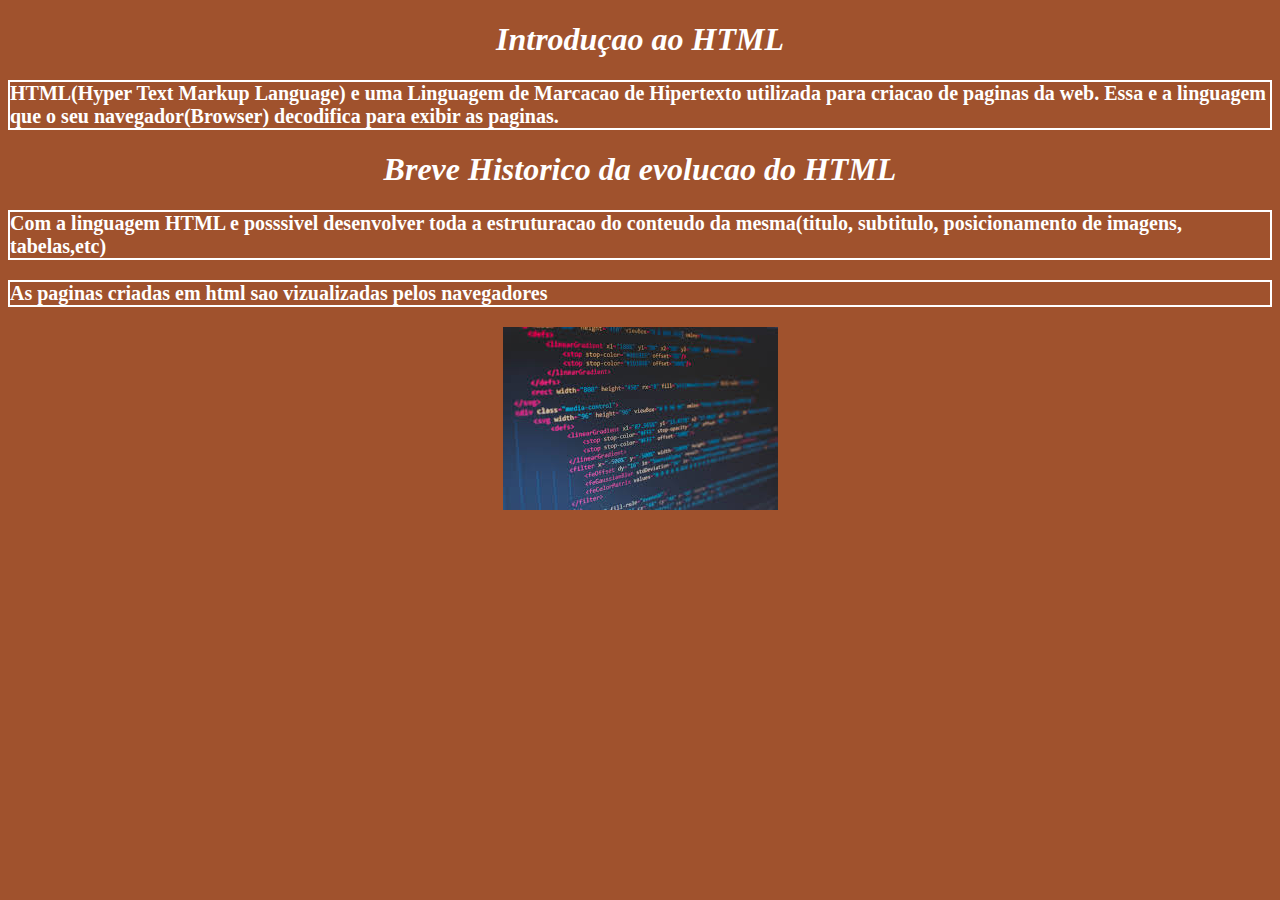
==== index.html @ d1abaa72 "Segunda versão do meu site com CSS." ====
<!DOCTYPE html>
<html>
<head>
	<title>Primeiro site do 1ºC</title>
	<style type="text/css">

		body{background-color: #A0522D;


	}

	h1{color: #fff;
		text-align: center;
		font-style: italic;


	}

	

	p{border: 2px solid #fff;
		color: #fff;
		font-size: 20px;
		font-weight: bold;


	}

	figure{text-align: center;
		border:5px;


	}






	</style>
</head>
<body>
	<h1>Introduçao ao HTML</h1>
	<p>HTML(Hyper Text Markup Language) e uma Linguagem de Marcacao de Hipertexto utilizada para criacao de paginas da web. Essa e a linguagem que o seu navegador(Browser) decodifica para exibir as paginas.</p>
	<h1>Breve Historico da evolucao do HTML</h1>
	<p>Com a linguagem HTML e posssivel desenvolver toda a estruturacao do conteudo da mesma(titulo, subtitulo, posicionamento de imagens, tabelas,etc) </p>
	<p>As paginas criadas em html sao vizualizadas pelos navegadores</p>
	<figure>
	<img src="img/evo.png" alt="Imagem de codigos">
	<figure>

</body>
</html>
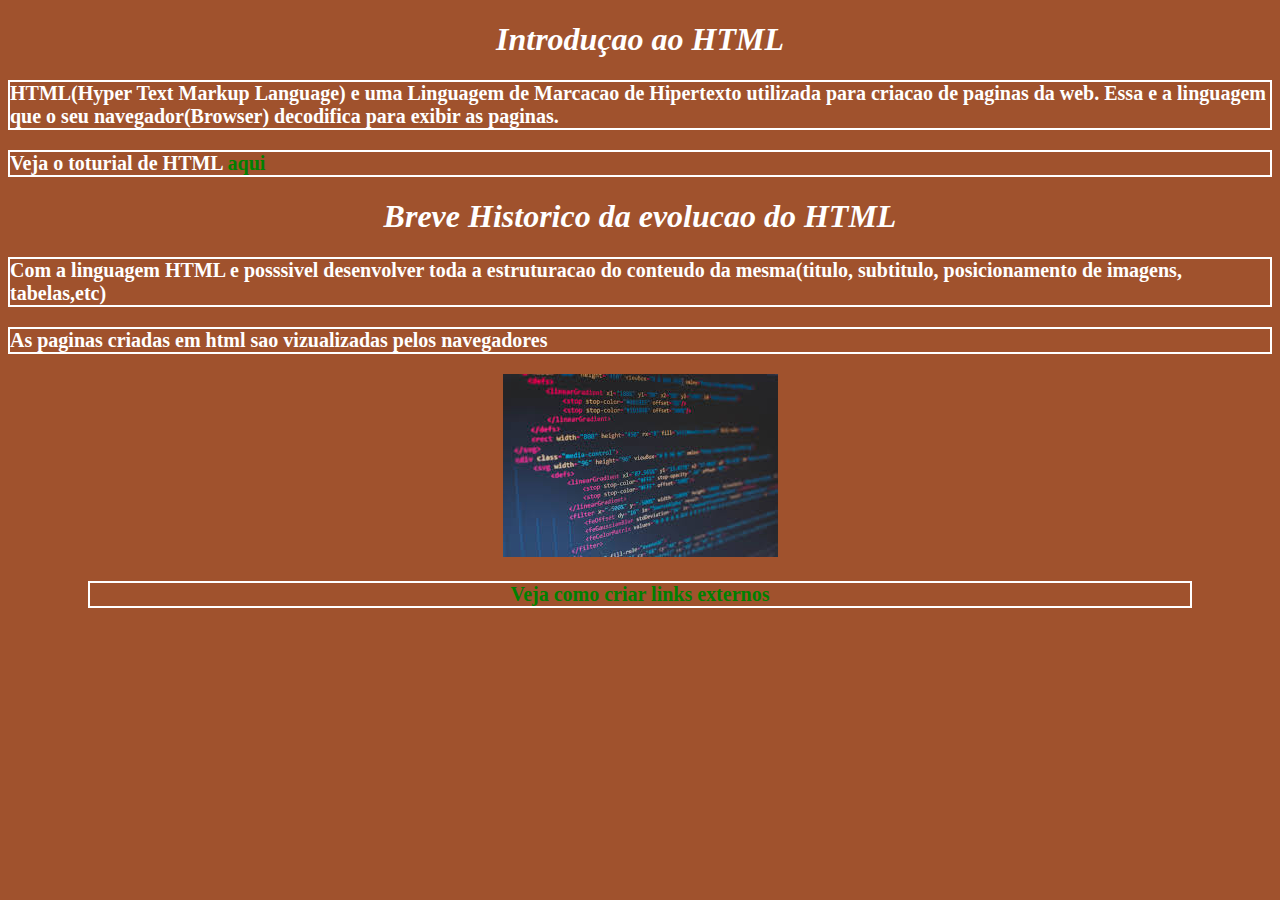
==== commit 84581710: "Add files via upload" ====
--- a/index.html
+++ b/index.html
@@ -1,53 +1,24 @@
 <!DOCTYPE html>
-<html>
+<html lang="pt-br">
 <head>
+	<meta charset="utf-8">
+	<meta name="viewport" content="width-device,initial-scale=1.0">
 	<title>Primeiro site do 1ºC</title>
-	<style type="text/css">
-
-		body{background-color: #A0522D;
+	<link rel="stylesheet" type="text/css" href="css/estilo.css">
 
 
-	}
-
-	h1{color: #fff;
-		text-align: center;
-		font-style: italic;
-
-
-	}
-
-	
-
-	p{border: 2px solid #fff;
-		color: #fff;
-		font-size: 20px;
-		font-weight: bold;
-
-
-	}
-
-	figure{text-align: center;
-		border:5px;
-
-
-	}
-
-
-
-
-
-
-	</style>
 </head>
 <body>
 	<h1>Introduçao ao HTML</h1>
 	<p>HTML(Hyper Text Markup Language) e uma Linguagem de Marcacao de Hipertexto utilizada para criacao de paginas da web. Essa e a linguagem que o seu navegador(Browser) decodifica para exibir as paginas.</p>
+	<p>Veja o toturial de HTML <a href="https://www.w3schools.com/html/html_links.asp">aqui</a></p>
 	<h1>Breve Historico da evolucao do HTML</h1>
 	<p>Com a linguagem HTML e posssivel desenvolver toda a estruturacao do conteudo da mesma(titulo, subtitulo, posicionamento de imagens, tabelas,etc) </p>
 	<p>As paginas criadas em html sao vizualizadas pelos navegadores</p>
 	<figure>
 	<img src="img/evo.png" alt="Imagem de codigos">
 	<figure>
+		<p><a href="#" target="_blank">Veja como criar links externos</a></p>
 
 </body>
 </html>--- a/css/estilo.css
+++ b/css/estilo.css
@@ -0,0 +1,51 @@
+body{background-color: #A0522D;
+
+
+	}
+
+	h1{color: #fff;
+		text-align: center;
+		font-style: italic;
+
+
+	}
+
+	
+
+	p{border: 2px solid #fff;
+		color: #fff;
+		font-size: 20px;
+		font-weight: bold;
+
+
+	}
+
+	figure{text-align: center;
+		border:5px;
+
+
+	}
+
+	a:link {
+  color: green;
+  background-color: transparent;
+  text-decoration: none;
+}
+
+a:visited {
+  color: pink;
+  background-color: transparent;
+  text-decoration: none;
+}
+
+a:hover {
+  color: red;
+  background-color: transparent;
+  text-decoration: underline;
+}
+
+a:active {
+  color: yellow;
+  background-color: transparent;
+  text-decoration: underline;
+}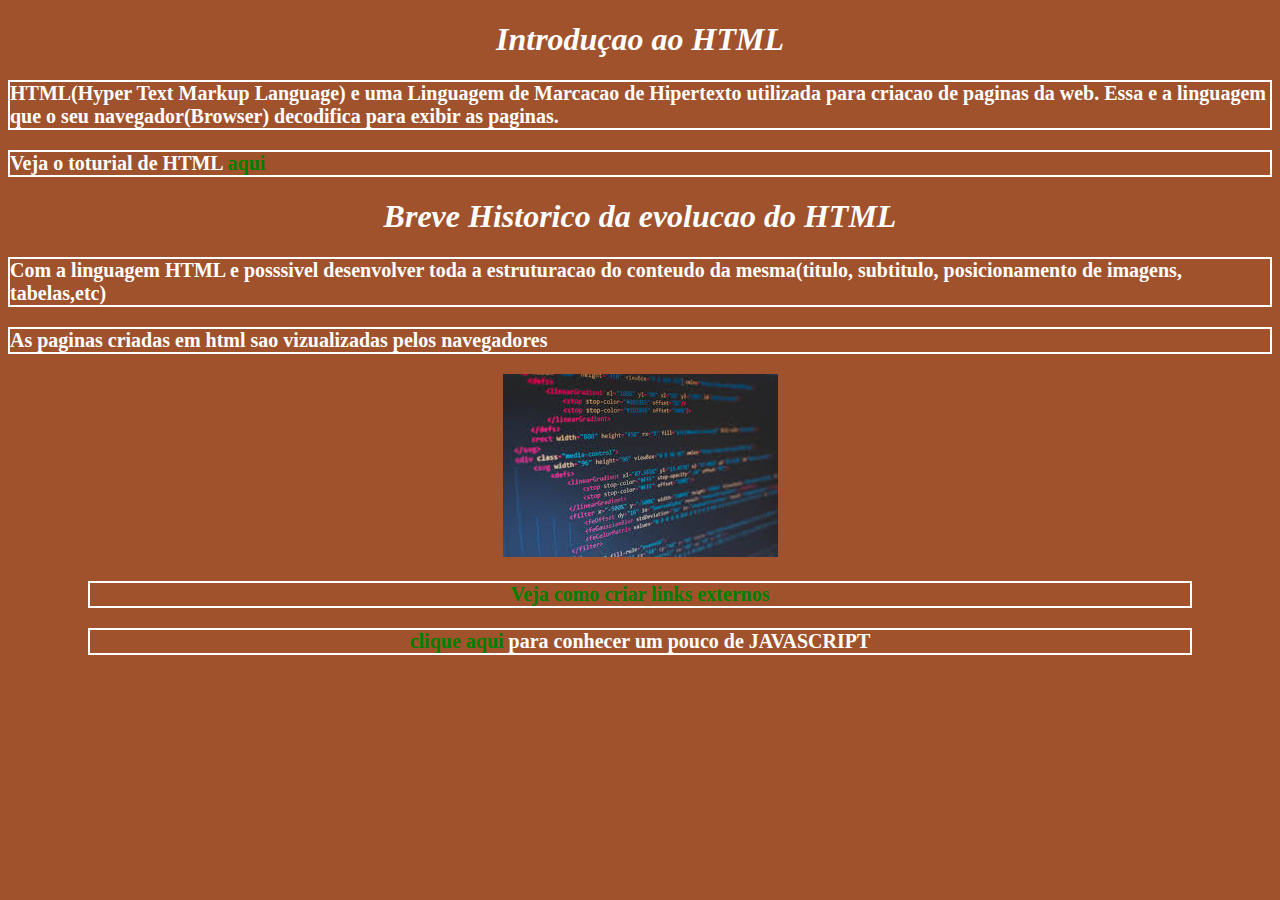
==== commit 4842797d: "Tabela, link internos" ====
--- a/index.html
+++ b/index.html
@@ -9,16 +9,19 @@
 
 </head>
 <body>
-	<h1>Introduçao ao HTML</h1>
-	<p>HTML(Hyper Text Markup Language) e uma Linguagem de Marcacao de Hipertexto utilizada para criacao de paginas da web. Essa e a linguagem que o seu navegador(Browser) decodifica para exibir as paginas.</p>
-	<p>Veja o toturial de HTML <a href="https://www.w3schools.com/html/html_links.asp">aqui</a></p>
-	<h1>Breve Historico da evolucao do HTML</h1>
-	<p>Com a linguagem HTML e posssivel desenvolver toda a estruturacao do conteudo da mesma(titulo, subtitulo, posicionamento de imagens, tabelas,etc) </p>
-	<p>As paginas criadas em html sao vizualizadas pelos navegadores</p>
+		<div>
+		<h1>Introduçao ao HTML</h1>
+		<p>HTML(Hyper Text Markup Language) e uma Linguagem de Marcacao de Hipertexto utilizada para criacao de paginas da web. Essa e a linguagem que o seu navegador(Browser) decodifica para exibir as paginas.</p>
+		<p>Veja o toturial de HTML <a href="https://www.w3schools.com/html/html_links.asp">aqui</a></p>
+		<h1>Breve Historico da evolucao do HTML</h1>
+		<p>Com a linguagem HTML e posssivel desenvolver toda a estruturacao do conteudo da mesma(titulo, subtitulo, posicionamento de imagens, tabelas,etc) </p>
+		<p>As paginas criadas em html sao vizualizadas pelos navegadores</p>
+	</div>
 	<figure>
 	<img src="img/evo.png" alt="Imagem de codigos">
 	<figure>
 		<p><a href="#" target="_blank">Veja como criar links externos</a></p>
+		<p><a href="javascript.html"> clique aqui </a>para conhecer um pouco de JAVASCRIPT</p>
 
 </body>
 </html>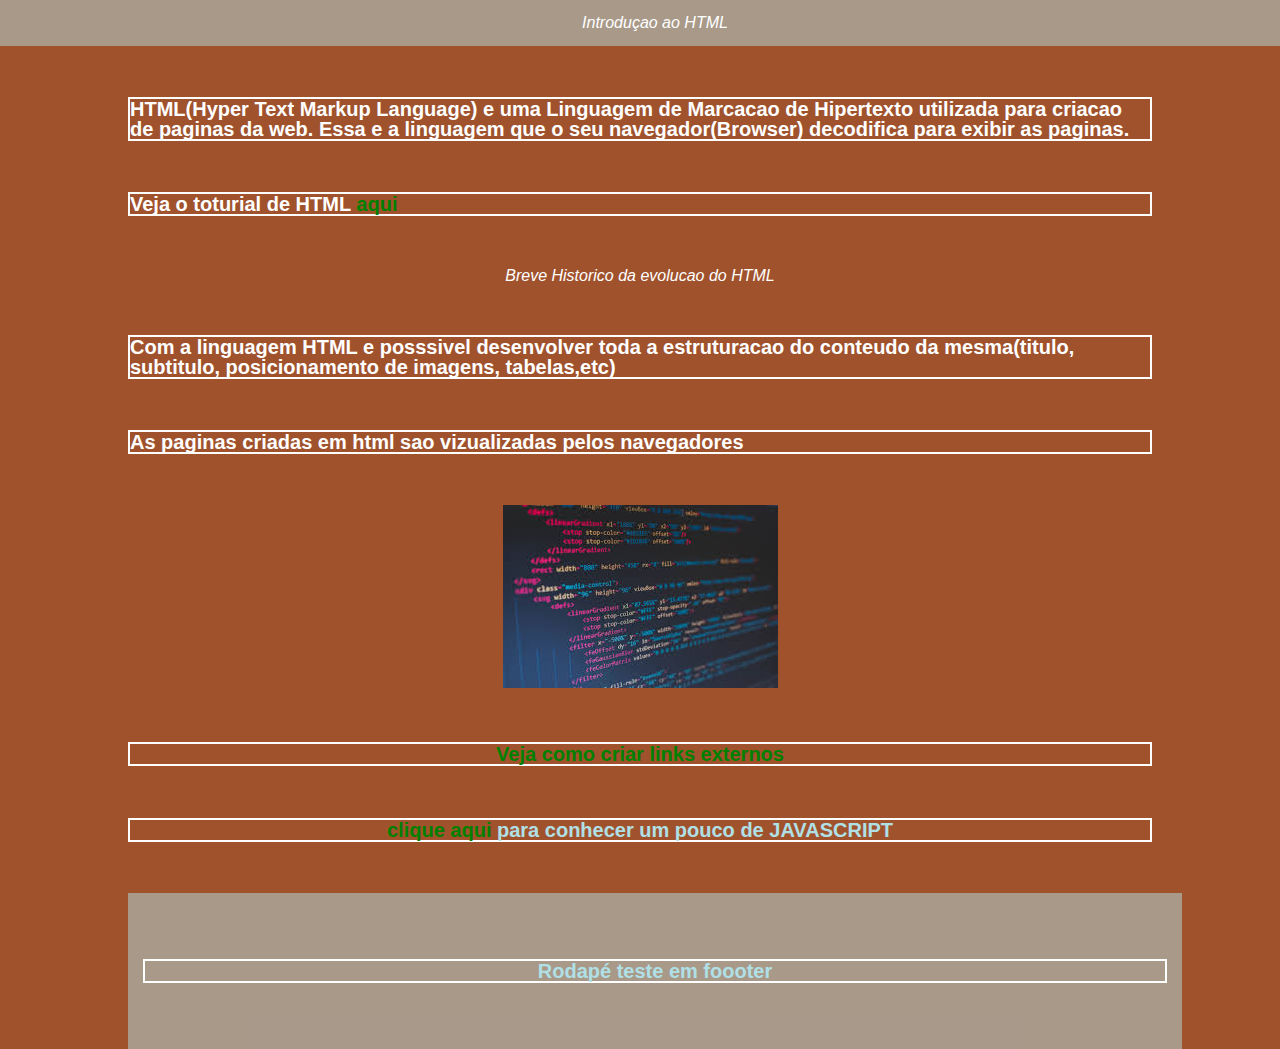
==== commit 087c7892: "Reset do navegador" ====
--- a/index.html
+++ b/index.html
@@ -4,24 +4,30 @@
 	<meta charset="utf-8">
 	<meta name="viewport" content="width-device,initial-scale=1.0">
 	<title>Primeiro site do 1ºC</title>
+	<link rel="stylesheet" type="text/css" href="css/reset.css">
 	<link rel="stylesheet" type="text/css" href="css/estilo.css">
 
 
 </head>
 <body>
-		<div>
-		<h1>Introduçao ao HTML</h1>
-		<p>HTML(Hyper Text Markup Language) e uma Linguagem de Marcacao de Hipertexto utilizada para criacao de paginas da web. Essa e a linguagem que o seu navegador(Browser) decodifica para exibir as paginas.</p>
-		<p>Veja o toturial de HTML <a href="https://www.w3schools.com/html/html_links.asp">aqui</a></p>
-		<h1>Breve Historico da evolucao do HTML</h1>
-		<p>Com a linguagem HTML e posssivel desenvolver toda a estruturacao do conteudo da mesma(titulo, subtitulo, posicionamento de imagens, tabelas,etc) </p>
-		<p>As paginas criadas em html sao vizualizadas pelos navegadores</p>
-	</div>
-	<figure>
-	<img src="img/evo.png" alt="Imagem de codigos">
-	<figure>
-		<p><a href="#" target="_blank">Veja como criar links externos</a></p>
-		<p><a href="javascript.html"> clique aqui </a>para conhecer um pouco de JAVASCRIPT</p>
+	<header>
+		<nav><h1>Introduçao ao HTML</h1></nav>
+	</header>
+				<div class="container">
+				<p>HTML(Hyper Text Markup Language) e uma Linguagem de Marcacao de Hipertexto utilizada para criacao de paginas da web. Essa e a linguagem que o seu navegador(Browser) decodifica para exibir as paginas.</p>
+				<p>Veja o toturial de HTML <a href="https://www.w3schools.com/html/html_links.asp">aqui</a></p>
+				<h1>Breve Historico da evolucao do HTML</h1>
+				<p>Com a linguagem HTML e posssivel desenvolver toda a estruturacao do conteudo da mesma(titulo, subtitulo, posicionamento de imagens, tabelas,etc) </p>
+				<p>As paginas criadas em html sao vizualizadas pelos navegadores</p>
+			    
+		<figure>
+		<img src="img/evo.png" alt="Imagem de codigos">
+		<figure>
+			<p><a href="#" target="_blank">Veja como criar links externos</a></p>
+			<p class="centro"><a href="javascript.html"> clique aqui </a>para conhecer um pouco de JAVASCRIPT</p>
+			<footer>
+		<p class="centro">Rodapé teste em foooter</p>
+	</footer>
 
 </body>
 </html>--- a/css/estilo.css
+++ b/css/estilo.css
@@ -1,6 +1,19 @@
 body{background-color: #A0522D;
+	font-family: arial, sans-serif;
 
 
+	}
+	
+	header, footer{
+		width: 100%;
+		background-color: rgba(176,224,230,0.5);
+		padding: 15px;
+	}
+
+	.container{
+		width: 80%;
+		margin-left: auto;
+		margin-right: auto;
 	}
 
 	h1{color: #fff;
@@ -10,14 +23,31 @@
 
 	}
 
+	ol li{
+
+		text-decoration: underline;
+		color: #fff;
+		font-weight: bolder;
+		margin-top: 5%;
+		margin-bottom: 5%;
+
+	}
+
 	
 
 	p{border: 2px solid #fff;
 		color: #fff;
 		font-size: 20px;
 		font-weight: bold;
+		margin-top: 5%;
+		margin-bottom: 5%;
 
 
+	}
+
+	.centro{
+		color: #B0E0E6;
+		text-align: center;
 	}
 
 	figure{text-align: center;
@@ -48,4 +78,14 @@
   color: yellow;
   background-color: transparent;
   text-decoration: underline;
+}
+table{
+  
+  border-collapse: collapse;
+  width: 100%;
+}
+td, th{
+	border: 1px solid #dddddd;
+  text-align: left;
+  padding: 8px;
 }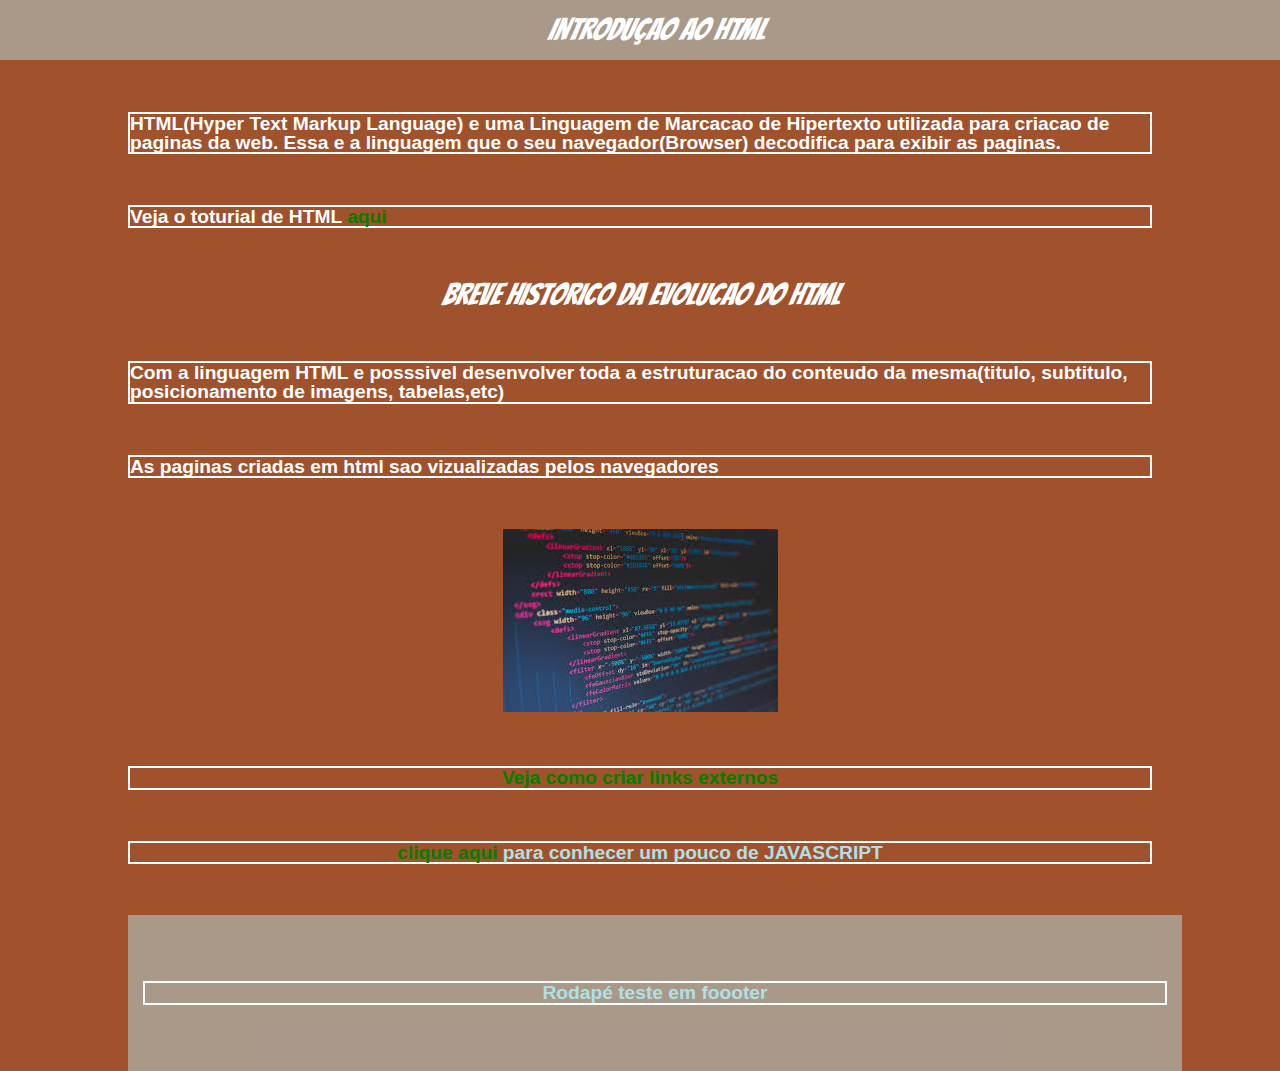
==== commit 1d08fe53: "favicon e fontes" ====
--- a/index.html
+++ b/index.html
@@ -6,17 +6,20 @@
 	<title>Primeiro site do 1ºC</title>
 	<link rel="stylesheet" type="text/css" href="css/reset.css">
 	<link rel="stylesheet" type="text/css" href="css/estilo.css">
-
+	<link rel="shortcut icon" href="img/favicon.jpg">
+    <link rel="preconnect" href="https://fonts.gstatic.com">
+	<link href="https://fonts.googleapis.com/css2?family=Bangers&display=swap" rel="stylesheet">
+	
 
 </head>
 <body>
 	<header>
-		<nav><h1>Introduçao ao HTML</h1></nav>
+		<nav><h1 class="titulos">Introduçao ao HTML</h1></nav>
 	</header>
 				<div class="container">
 				<p>HTML(Hyper Text Markup Language) e uma Linguagem de Marcacao de Hipertexto utilizada para criacao de paginas da web. Essa e a linguagem que o seu navegador(Browser) decodifica para exibir as paginas.</p>
 				<p>Veja o toturial de HTML <a href="https://www.w3schools.com/html/html_links.asp">aqui</a></p>
-				<h1>Breve Historico da evolucao do HTML</h1>
+				<h1 class="titulos">Breve Historico da evolucao do HTML</h1>
 				<p>Com a linguagem HTML e posssivel desenvolver toda a estruturacao do conteudo da mesma(titulo, subtitulo, posicionamento de imagens, tabelas,etc) </p>
 				<p>As paginas criadas em html sao vizualizadas pelos navegadores</p>
 			    
--- a/css/estilo.css
+++ b/css/estilo.css
@@ -16,7 +16,14 @@
 		margin-right: auto;
 	}
 
-	h1{color: #fff;
+	h1{
+		font-size: 1.9em;
+		font-family: 'Bangers', cursive;
+
+	}
+
+
+	.titulos{color: #fff;
 		text-align: center;
 		font-style: italic;
 
@@ -30,6 +37,7 @@
 		font-weight: bolder;
 		margin-top: 5%;
 		margin-bottom: 5%;
+		
 
 	}
 
@@ -37,10 +45,12 @@
 
 	p{border: 2px solid #fff;
 		color: #fff;
-		font-size: 20px;
+		font-size: 1.2em;
 		font-weight: bold;
 		margin-top: 5%;
 		margin-bottom: 5%;
+		
+		
 
 
 	}
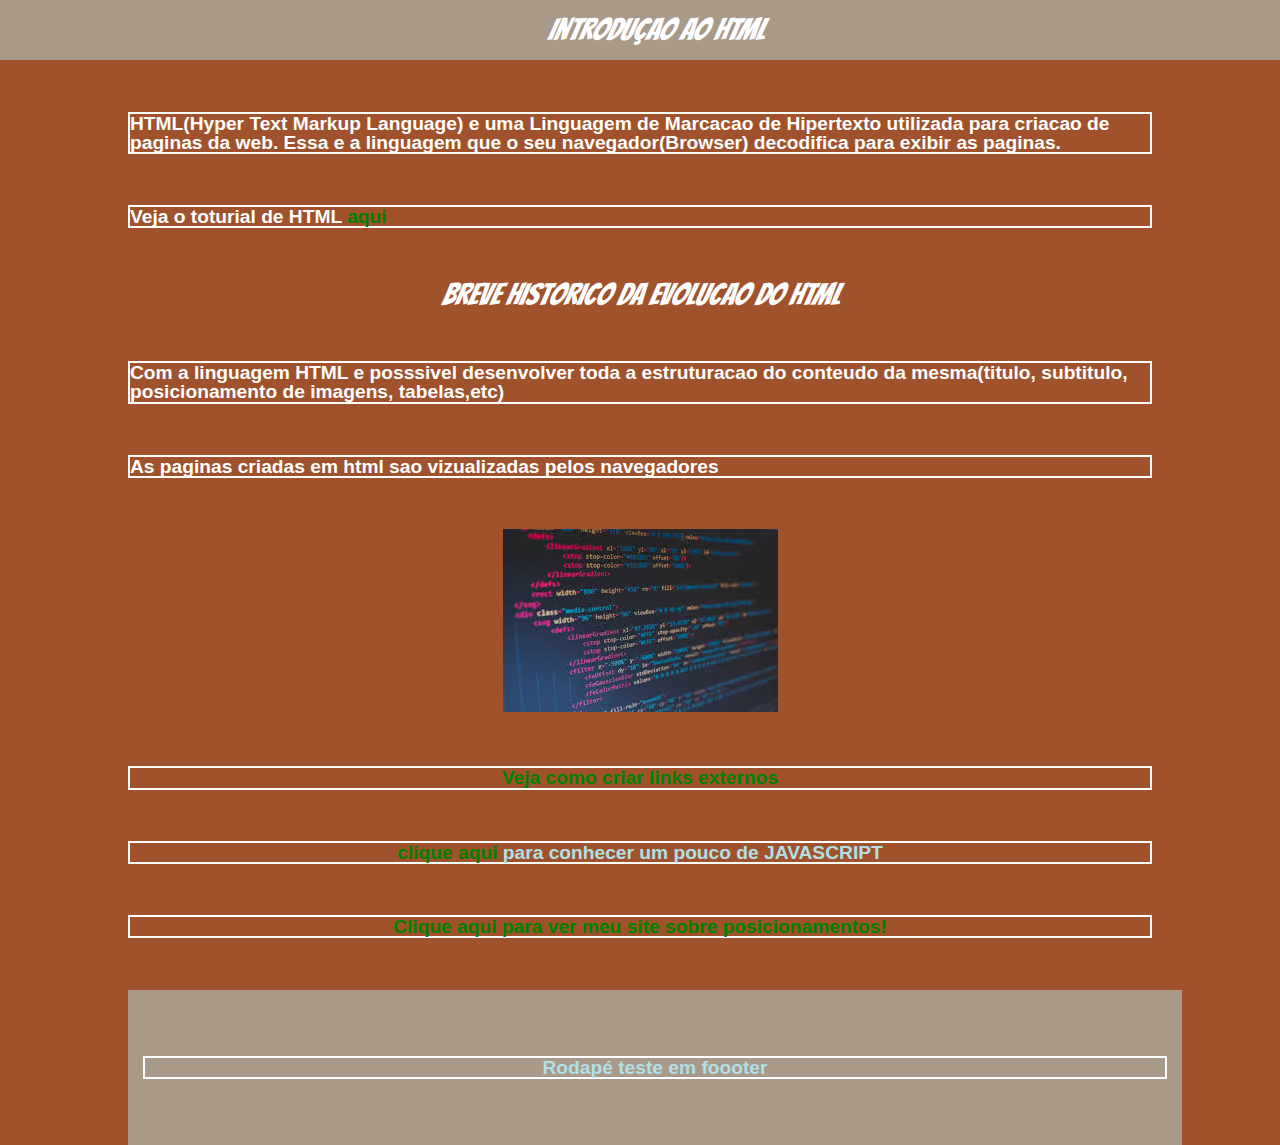
==== commit 27626f00: "Comit com os posicionamento em CSS" ====
--- a/index.html
+++ b/index.html
@@ -28,6 +28,7 @@
 		<figure>
 			<p><a href="#" target="_blank">Veja como criar links externos</a></p>
 			<p class="centro"><a href="javascript.html"> clique aqui </a>para conhecer um pouco de JAVASCRIPT</p>
+			<p><a href="posicionamento.html">Clique aqui para ver meu site sobre posicionamentos! </a></p>
 			<footer>
 		<p class="centro">Rodapé teste em foooter</p>
 	</footer>
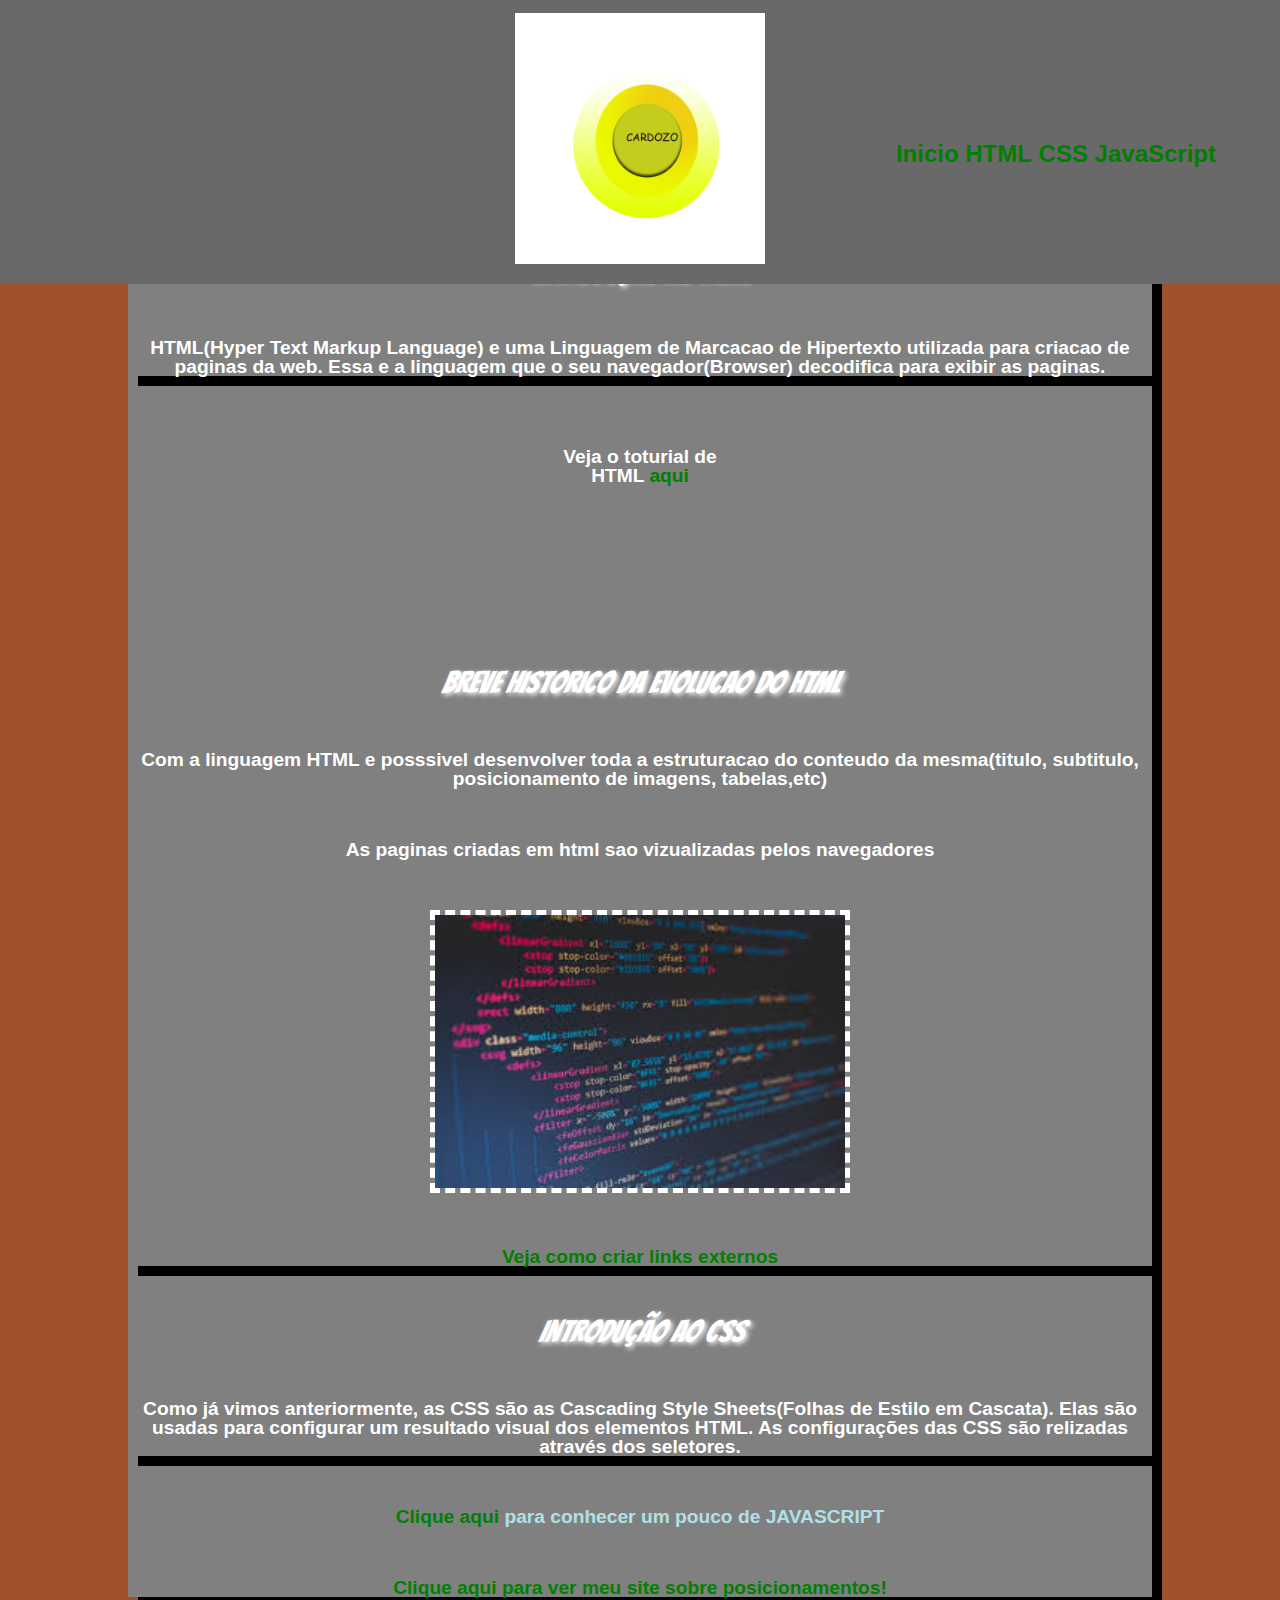
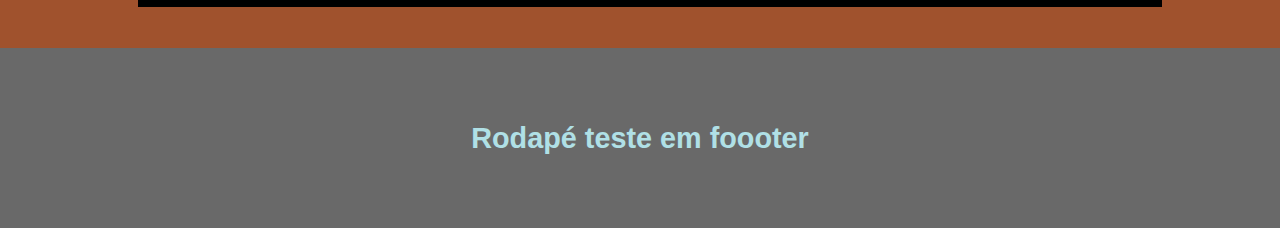
==== commit 015f9fbe: "Atividade 3 versão do site" ====
--- a/index.html
+++ b/index.html
@@ -13,23 +13,45 @@
 
 </head>
 <body>
-	<header>
-		<nav><h1 class="titulos">Introduçao ao HTML</h1></nav>
+	<header class="fixo">
+		<h1> <img class="imglogo" src="img/logo.png"></h1>
+		<nav class="menuopcoes">
+			<ul class="ajustes">
+				<li><a href="#">Inicio</a></li>
+				<li><a href="#">HTML</a></li>
+				<li><a href="#css">CSS</a></li>
+				<li><a href="javascript.html">JavaScript</a></li>
+
+			</ul>
+		</nav>
 	</header>
+				
 				<div class="container">
-				<p>HTML(Hyper Text Markup Language) e uma Linguagem de Marcacao de Hipertexto utilizada para criacao de paginas da web. Essa e a linguagem que o seu navegador(Browser) decodifica para exibir as paginas.</p>
-				<p>Veja o toturial de HTML <a href="https://www.w3schools.com/html/html_links.asp">aqui</a></p>
-				<h1 class="titulos">Breve Historico da evolucao do HTML</h1>
-				<p>Com a linguagem HTML e posssivel desenvolver toda a estruturacao do conteudo da mesma(titulo, subtitulo, posicionamento de imagens, tabelas,etc) </p>
-				<p>As paginas criadas em html sao vizualizadas pelos navegadores</p>
-			    
-		<figure>
-		<img src="img/evo.png" alt="Imagem de codigos">
-		<figure>
-			<p><a href="#" target="_blank">Veja como criar links externos</a></p>
-			<p class="centro"><a href="javascript.html"> clique aqui </a>para conhecer um pouco de JAVASCRIPT</p>
-			<p><a href="posicionamento.html">Clique aqui para ver meu site sobre posicionamentos! </a></p>
-			<footer>
+					<h1 class="titulos">Introduçao ao HTML</h1>
+							<div>
+							<p>HTML(Hyper Text Markup Language) e uma Linguagem de Marcacao de Hipertexto utilizada para criacao de paginas da web. Essa e a linguagem que o seu navegador(Browser) decodifica para exibir as paginas.</p></div>
+							<p id="rcorners1">Veja o toturial de HTML <a href="https://www.w3schools.com/html/html_links.asp">aqui</a></p>
+							<div><h1 class="titulos">Breve Historico da evolucao do HTML</h1>
+							<p>Com a linguagem HTML e posssivel desenvolver toda a estruturacao do conteudo da mesma(titulo, subtitulo, posicionamento de imagens, tabelas,etc) </p>
+							<p>As paginas criadas em html sao vizualizadas pelos navegadores</p>
+					<div id="html">
+					</div>
+						
+						<img class="imgtexto" src="img/evo.png" alt="Imagem de codigos">
+					     <p><a href="#" target="_blank">Veja como criar links externos</a></p>
+							</div>
+
+
+							<div id="css">
+								<h1 class="titulos"> Introdução ao CSS</h1>
+								<p>Como já vimos anteriormente, as CSS são as Cascading Style Sheets(Folhas de Estilo em Cascata). Elas são usadas para configurar um resultado visual dos elementos HTML. As configurações das CSS são relizadas através dos seletores.</p>
+							</div>	
+			<p class="centro"><a href="javascript.html"> Clique aqui </a>para conhecer um pouco de JAVASCRIPT</p>
+			<div><p><a href="posicionamento.html">Clique aqui para ver meu site sobre posicionamentos! </a></p></div>
+			</div>
+
+		<footer>	
+			
 		<p class="centro">Rodapé teste em foooter</p>
 	</footer>
 
--- a/css/estilo.css
+++ b/css/estilo.css
@@ -1,26 +1,100 @@
 body{background-color: #A0522D;
 	font-family: arial, sans-serif;
-
+	
 
 	}
 	
 	header, footer{
-		width: 100%;
-		background-color: rgba(176,224,230,0.5);
-		padding: 15px;
-	}
+		background-color: rgba(105,105,105);
+		padding: 1%;
+		position: relative;
+		display: flex;
+		flex-direction: column;
+		align-items: center;
+		font-size: 1.5em;
+		font-weight: bolder;
+
+	}
+
+	
+
+	.menuopcoes{
+		text-align: center;
+	}
+
+
+	.fixo{
+		position: fixed;
+		top: 0;
+		right:0;
+		left: 0;
+		z-index: 1030;
+	}
+
+	.ajustes{
+		line-height: 1;
+		text-align: center;
+	}
+
+	.ajustes li:hover{
+		background-color: #708090;
+		color: blue;
+	}
+
 
 	.container{
+		margin-top: 40%;
 		width: 80%;
 		margin-left: auto;
 		margin-right: auto;
-	}
+		position: relative;
+	}
+
+	@media screen and (max-width: 599px){
+		.container{
+			margin-top: 65%;
+		}
+	}
+
+
+@media screen and (min-width: 600px){
+	.container{
+		margin-top: 40%;
+	}
+
+
+@media screen and ( min-width: 768px){
+	.container{
+		margin-top: 20%;
+	}
+	header{
+		background-color: rgba(105,105,105);
+		flex-direction: row;
+		position: relative;
+	}
+
+	.menuopcoes{
+		position: absolute;
+		right: 5%;
+		top: 50%;
+	}
+	.menuopcoes ul li{
+		display: inline;
+	}
+
+}
+
+
+	
 
 	h1{
 		font-size: 1.9em;
 		font-family: 'Bangers', cursive;
-
-	}
+		text-shadow: 2px 2px 5px white;
+		text-align: center;
+}
+
+	
 
 
 	.titulos{color: #fff;
@@ -30,26 +104,25 @@
 
 	}
 
-	ol li{
-
+	.listasetextos{
 		text-decoration: underline;
 		color: #fff;
 		font-weight: bolder;
 		margin-top: 5%;
 		margin-bottom: 5%;
-		
-
-	}
-
-	
-
-	p{border: 2px solid #fff;
+		font-size: 1em;
+
+	}
+
+	
+
+	p{
 		color: #fff;
 		font-size: 1.2em;
 		font-weight: bold;
 		margin-top: 5%;
 		margin-bottom: 5%;
-		
+		}
 		
 
 
@@ -60,10 +133,18 @@
 		text-align: center;
 	}
 
-	figure{text-align: center;
-		border:5px;
-
-
+	
+		
+	
+
+	.imgtexto{
+		border: 5px dashed #fff;
+		width: 40%;
+	}
+
+	.imglogo{
+		width: 20%
+		
 	}
 
 	a:link {
@@ -79,7 +160,7 @@
 }
 
 a:hover {
-  color: red;
+  color: blue;
   background-color: transparent;
   text-decoration: underline;
 }
@@ -98,4 +179,23 @@
 	border: 1px solid #dddddd;
   text-align: left;
   padding: 8px;
-}+}
+
+#rcorners1 {
+  border-radius: 25px;
+  background: #808080;
+  padding: 20px; 
+  width: 200px;
+  height: 150px;
+  margin-left: auto;
+		margin-right: auto;
+
+}
+
+div {
+	
+  text-align: center;
+  background-color: gray;
+  box-shadow: 10px 10px;
+}
+
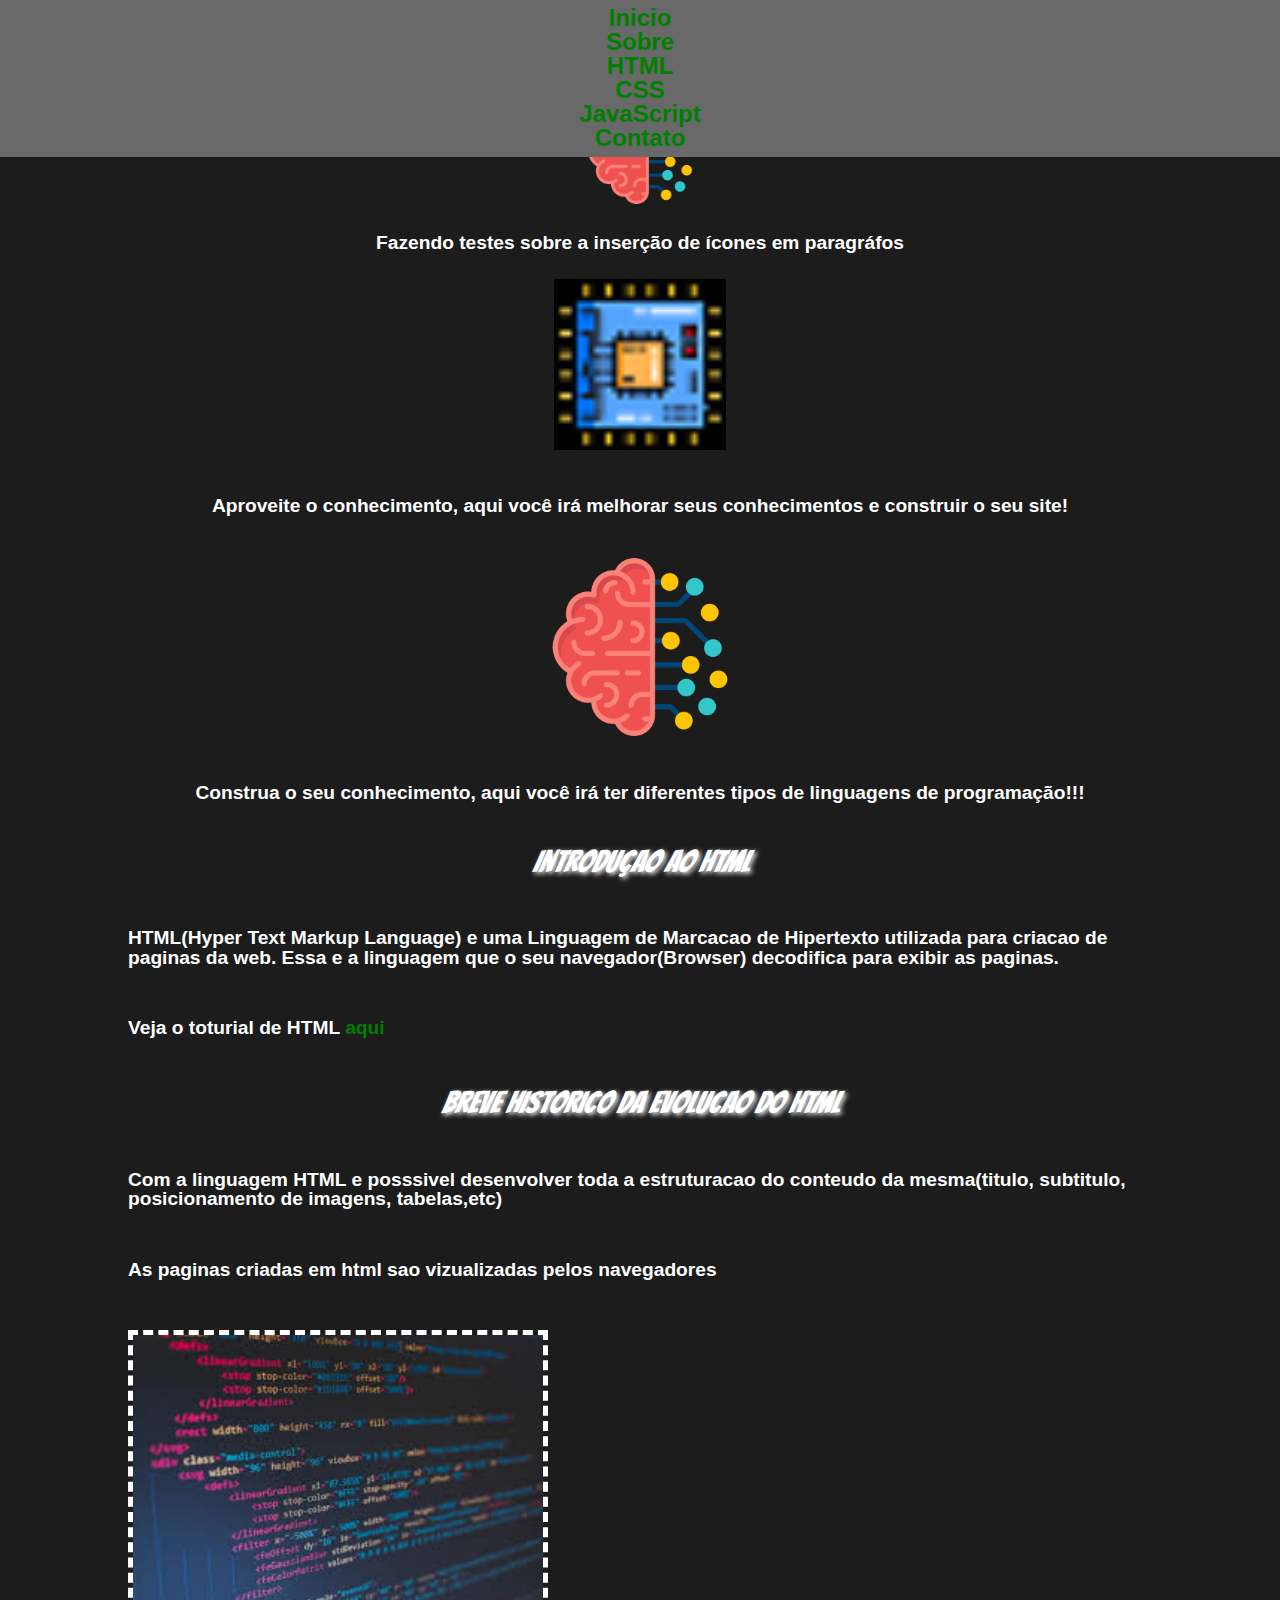
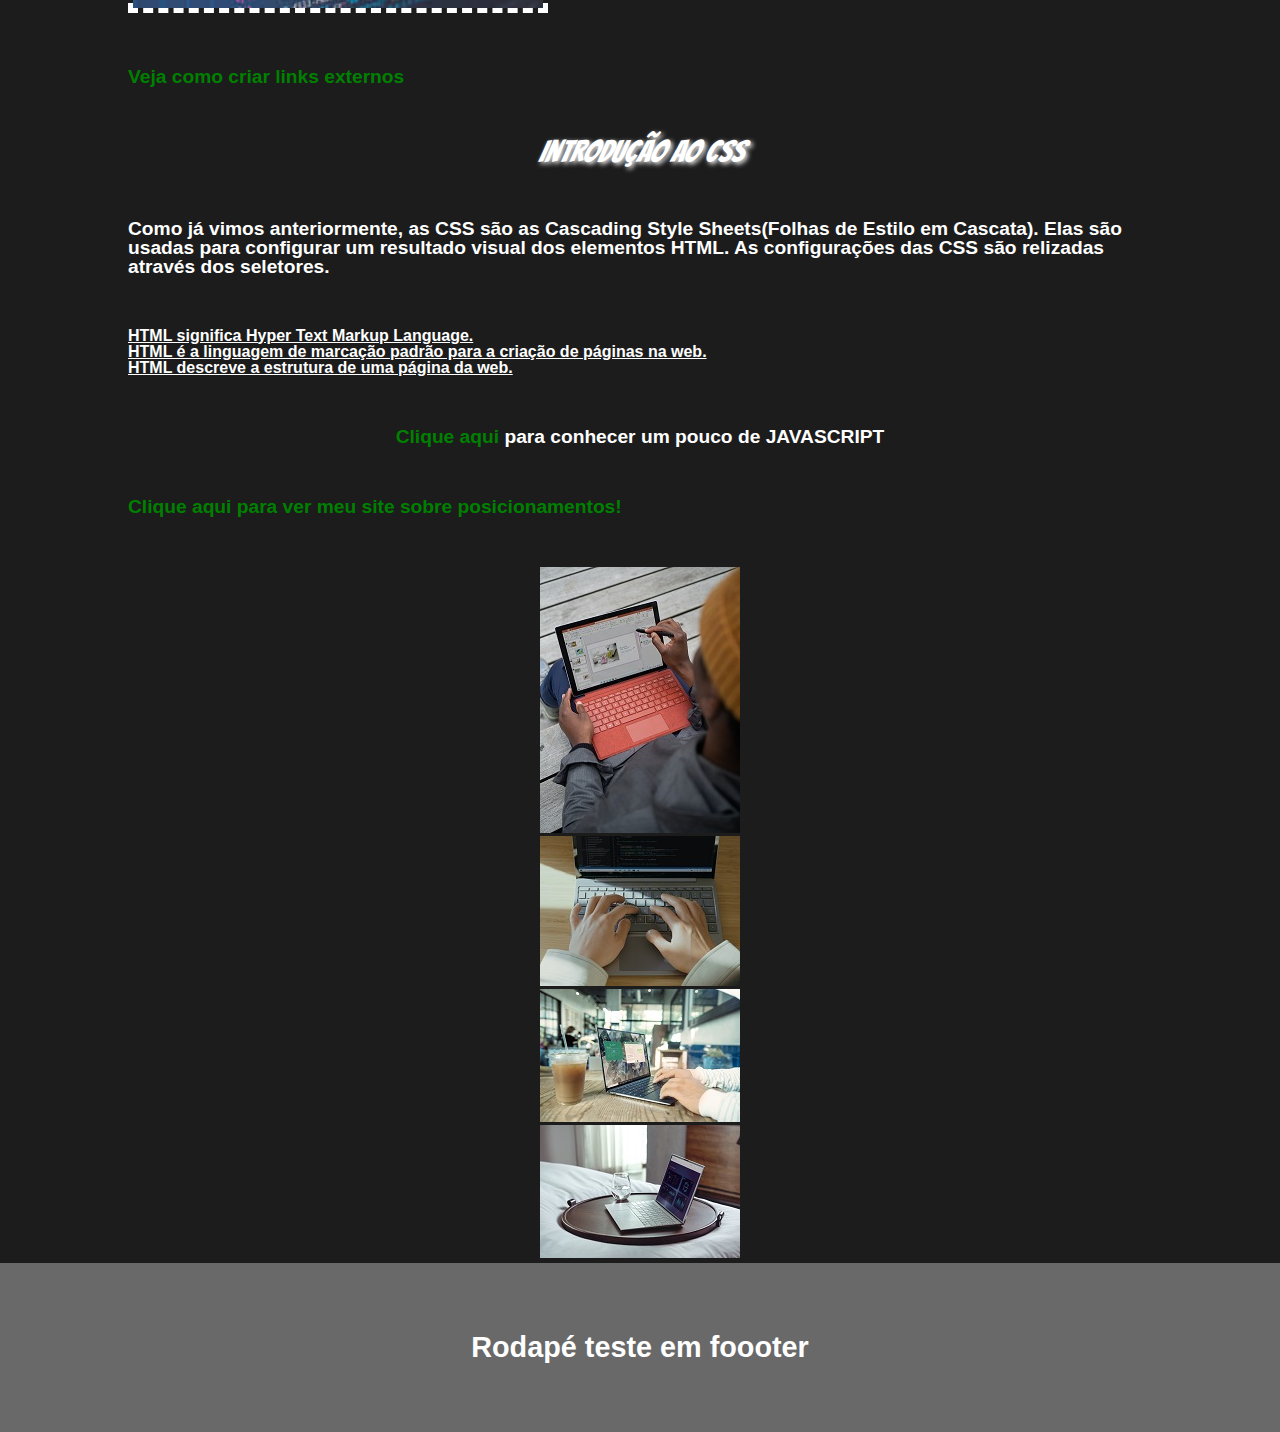
==== commit ed17e889: "Ultima versão do meu site" ====
--- a/index.html
+++ b/index.html
@@ -14,28 +14,53 @@
 </head>
 <body>
 	<header class="fixo">
-		<h1> <img class="imglogo" src="img/logo.png"></h1>
+		
 		<nav class="menuopcoes">
 			<ul class="ajustes">
 				<li><a href="#">Inicio</a></li>
+				<li><a href="index.html#sobre">Sobre</a></li>
 				<li><a href="#">HTML</a></li>
 				<li><a href="#css">CSS</a></li>
 				<li><a href="javascript.html">JavaScript</a></li>
+				<li><a href="contato.html">Contato</a></li>
 
 			</ul>
 		</nav>
 	</header>
 				
 				<div class="container">
-					<h1 class="titulos">Introduçao ao HTML</h1>
+					<section id="sobre"><h1 class="titulos"> Sobre</h1>
+							<div class="sobre">
+								<img class="imgsobre" src="img/img.png">
+								<p>Inserindo ícones</p>
+								
+							</div>	
+							<div class="sobre">
+								<img class="imgsobre" src="img/img2.png">
+								<p>Fazendo testes sobre a inserção de ícones em paragráfos</p>
+							</div>	
+							<div class="sobre">
+								<img class="imgsobre" src="img/img.png">
+								<p>Aproveite o conhecimento, aqui você irá melhorar seus conhecimentos e construir o seu site! </p>
+							</div>	
+							<div class="sobre">
+								<img class="imgsobre" src="img/img2.png">
+								<p>Construa o seu conhecimento, aqui você irá ter diferentes tipos de linguagens de programação!!!</p>
+							</div>	
+						
+
+					</section>
+
+						<h1 class="titulos">Introduçao ao HTML</h1>
 							<div>
 							<p>HTML(Hyper Text Markup Language) e uma Linguagem de Marcacao de Hipertexto utilizada para criacao de paginas da web. Essa e a linguagem que o seu navegador(Browser) decodifica para exibir as paginas.</p></div>
 							<p id="rcorners1">Veja o toturial de HTML <a href="https://www.w3schools.com/html/html_links.asp">aqui</a></p>
 							<div><h1 class="titulos">Breve Historico da evolucao do HTML</h1>
 							<p>Com a linguagem HTML e posssivel desenvolver toda a estruturacao do conteudo da mesma(titulo, subtitulo, posicionamento de imagens, tabelas,etc) </p>
 							<p>As paginas criadas em html sao vizualizadas pelos navegadores</p>
-					<div id="html">
-					</div>
+						<div 
+							id="html">
+						</div>
 						
 						<img class="imgtexto" src="img/evo.png" alt="Imagem de codigos">
 					     <p><a href="#" target="_blank">Veja como criar links externos</a></p>
@@ -45,9 +70,34 @@
 							<div id="css">
 								<h1 class="titulos"> Introdução ao CSS</h1>
 								<p>Como já vimos anteriormente, as CSS são as Cascading Style Sheets(Folhas de Estilo em Cascata). Elas são usadas para configurar um resultado visual dos elementos HTML. As configurações das CSS são relizadas através dos seletores.</p>
+								<ul class="listasetextos">
+									<li class="item"> HTML significa Hyper Text Markup Language.</li>
+									<li class="item">HTML é a linguagem de marcação padrão para a criação de páginas na web.</li>
+									<li class="item"> HTML  descreve a estrutura de uma página da web.</li> 
+								</ul>
 							</div>	
 			<p class="centro"><a href="javascript.html"> Clique aqui </a>para conhecer um pouco de JAVASCRIPT</p>
 			<div><p><a href="posicionamento.html">Clique aqui para ver meu site sobre posicionamentos! </a></p></div>
+			</div>
+			<div id="galeria">
+				<div class="galeria">
+					<figure>
+						<img src="img/pc.jpg">
+				</div>
+				<div class="galeria">
+					<figure>
+						<img src="img/pc1.jpg">
+				</div>
+				<div class="galeria">
+					<figure>
+						<img src="img/pc3.jpg">
+				</div>
+				<div class="galeria">
+					<figure>
+						<img src="img/pc4.jpg">
+				</div>												
+
+
 			</div>
 
 		<footer>	
--- a/css/estilo.css
+++ b/css/estilo.css
@@ -1,4 +1,4 @@
-body{background-color: #A0522D;
+body{background-color: #1C1C1C;
 	font-family: arial, sans-serif;
 	
 
@@ -6,7 +6,7 @@
 	
 	header, footer{
 		background-color: rgba(105,105,105);
-		padding: 1%;
+		padding: 0.5%;
 		position: relative;
 		display: flex;
 		flex-direction: column;
@@ -43,49 +43,44 @@
 
 
 	.container{
-		margin-top: 40%;
 		width: 80%;
 		margin-left: auto;
 		margin-right: auto;
 		position: relative;
 	}
 
-	@media screen and (max-width: 599px){
-		.container{
-			margin-top: 65%;
-		}
-	}
-
-
-@media screen and (min-width: 600px){
-	.container{
-		margin-top: 40%;
-	}
-
-
-@media screen and ( min-width: 768px){
-	.container{
-		margin-top: 20%;
-	}
-	header{
-		background-color: rgba(105,105,105);
-		flex-direction: row;
-		position: relative;
-	}
-
-	.menuopcoes{
-		position: absolute;
-		right: 5%;
-		top: 50%;
-	}
-	.menuopcoes ul li{
-		display: inline;
-	}
-
-}
-
-
-	
+	#sobre{
+
+		display: flex;
+		flex-direction: column;
+		align-items: center;
+		position: relative;
+		margin:0 auto;
+
+	}
+	#sobre .sobre{
+		text-align: center;
+	}
+
+	#galeria{
+		display: flex;
+		flex-direction: column;
+		align-items: center;
+		position: relative;
+		margin:2px 2px;		
+	}
+	#galeria .galeria{
+		margin: 4px 4 px;
+	}
+
+	.imgsobre{
+		width: 20%;
+		height: 20%;
+	}
+
+
+
+
 
 	h1{
 		font-size: 1.9em;
@@ -103,18 +98,6 @@
 
 
 	}
-
-	.listasetextos{
-		text-decoration: underline;
-		color: #fff;
-		font-weight: bolder;
-		margin-top: 5%;
-		margin-bottom: 5%;
-		font-size: 1em;
-
-	}
-
-	
 
 	p{
 		color: #fff;
@@ -126,26 +109,56 @@
 		
 
 
-	}
-
-	.centro{
-		color: #B0E0E6;
-		text-align: center;
-	}
-
-	
-		
-	
+	.listasetextos{
+		text-decoration: underline;
+		color: #fff;
+		font-weight: bolder;
+		margin-top: 5%;
+		margin-bottom: 5%;
+		font-size: 1em;
+
+	}
+
 
 	.imgtexto{
 		border: 5px dashed #fff;
 		width: 40%;
 	}
 
-	.imglogo{
-		width: 20%
-		
-	}
+	.fundo{
+		background:#696969;
+		width: 80%;
+		margin-left: auto;
+		margin-right: auto;
+		padding: 3%;
+		font-size: 1.2em;
+	}
+
+	.distancia{
+		margin-top: 2%;
+		margin-bottom: 2%;
+
+	}
+
+	input[type=text], select, textarea{
+		width: 85%;
+		padding: 12px 20px;
+		display: inline-block;
+		border-radius: 70px;
+
+	}
+	input[type=submit] {
+  width: 100%;
+  background-color:#D2691E;
+  color: white;
+  padding: 14px 20px;
+  border: none;
+  border-radius: 70px;
+  cursor: pointer;
+}
+
+
+
 
 	a:link {
   color: green;
@@ -170,16 +183,22 @@
   background-color: transparent;
   text-decoration: underline;
 }
+
 table{
   
   border-collapse: collapse;
-  width: 100%;
+  width: 100%; 
 }
 td, th{
 	border: 1px solid #dddddd;
   text-align: left;
-  padding: 8px;
-}
+  padding: 10px;
+}
+
+.centro{
+
+		text-align: center;
+
 
 #rcorners1 {
   border-radius: 25px;
@@ -188,14 +207,82 @@
   width: 200px;
   height: 150px;
   margin-left: auto;
-		margin-right: auto;
-
-}
-
-div {
-	
-  text-align: center;
-  background-color: gray;
-  box-shadow: 10px 10px;
-}
-
+margin-right: auto;
+
+}
+
+.item{
+
+	position: relative;
+	margin: 10px 0px;
+}
+
+.item::before{
+content: ;
+position:relative;
+left: 0;
+top:0;
+padding: 10px 15px;
+background-image:url("../img/img.png");
+}
+
+ 
+	@media screen and (max-width: 599px){
+		.container{
+			margin-top: 65%;
+		}
+	}
+
+
+@media screen and (min-width: 600px){
+	.container{
+		margin-top: 40%;
+	}
+}
+
+
+
+@media screen and ( min-width: 768px){
+	.container{
+		margin-top: 20%;}
+	header{
+		background-color: rgba(105,105,105);
+		flex-direction: row;
+		position: relative;
+		height: 100px;
+	}
+}	
+
+	.menuopcoes{
+		position: absolute;
+		right: 5%;
+		top: 45;
+	}
+}
+	ul li ol li {
+		display: inline;
+		margin-left: 10px;
+	}
+}
+
+	#sobre{
+		flex-direction: row;
+		flex-wrap: wrap;
+	}
+}
+
+	#sobre{
+		width: 100%;
+		text-align: center;
+	}
+}
+
+	#sobre .sobre{
+		width: 25%;
+		text-align: center;
+	}
+
+
+
+	
+}
